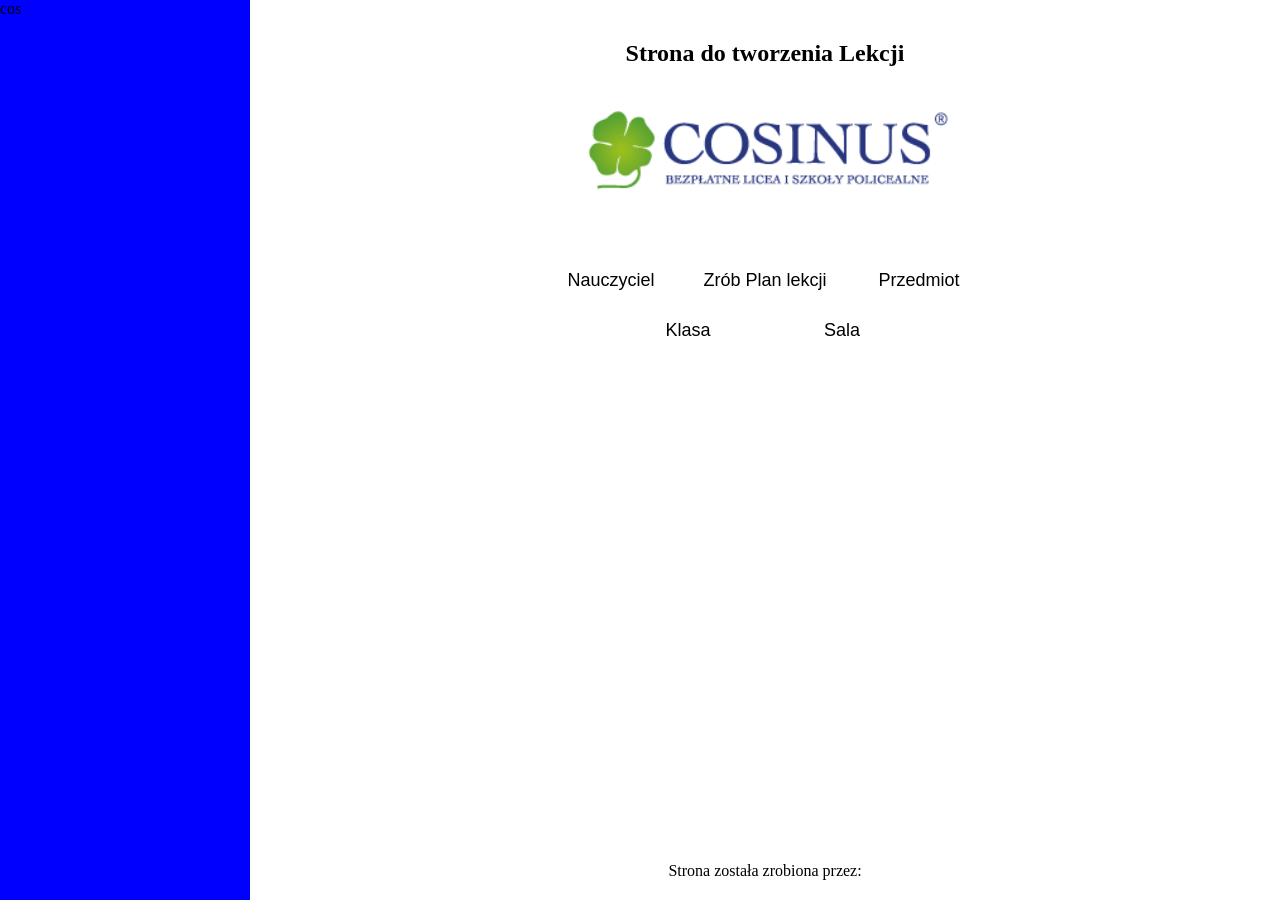
==== Untitled-1.html @ 895c7ba6 "Add new page" ====
<!DOCTYPE html>
<html lang="pl">
<head>
    <meta charset="UTF-8">
    <meta name="viewport" content="width=device-width, initial-scale=1.0">
    <title> Plan lekcji cosinus</title>
    <link rel="stylesheet" href="Untitled-2.css">
</head>
<body>
    <div class="layout">
        <aside class="sidebar">cos
            
        </aside>
        <section class="content">
    <header>
        <h2>Strona do tworzenia Lekcji</h2>
        <section id="cosinus">
            <img src="cos.png" alt="cosinus" height="125px">
        </section>
    </header>
    <main>
        <section class="pierwszeprzyciski">
        <input type="button" value="Nauczyciel" class="btn" onclick="window.location.href = 'Nauczyciel/nauczyciel.html'">
        <input type="button" value="Zrób Plan lekcji" class="btn" onclick="window.location.href='plan lekcji/planlekcji.html'">
        <input type="button" value="Przedmiot" class="btn" onclick="window.location.href ='Przedmiot/przedmiot.html'">
        </section>
        
        
        <section class="drugieprzyciski">
        <input type="button" value="Klasa" class="btn" onclick ="window.location.href='Klasa/klasa.html'">
        <input type="button" value="Sala" class="btn" onclick="window.location.href ='Sala/sala.html'">
        </section>
    </main>
    <footer>Strona została zrobiona przez:</footer>
        </section>
    </div>
</body>
</html>
---- Untitled-2.css ----
html,body{
    height: 100%;
    margin: 0;
}
.layout{
    display: flex;
    height: 100vh;
}
.sidebar{
    width: 250px;
    background-color: blue;
}
.content{
    flex: 1;
    display: flex;
    flex-direction: column;
}
header,footer{
    padding: 20px;
    text-align: center;
}
main{
    flex: 1;
    padding: 20px;
    text-align: center;
}
input[type="button"]{
    background-color: white;
    height: 50px;
    width: 150px;
    border-radius: 0;
    font-size: large;
    border: 0;
    transition: transform 0.5s ease, box-shadow 0.3s ease, text-decoration 0.3s ease;

}
input[type="button"]:hover{
    background-color: rgb(241, 236, 236);
    box-shadow: 0px 4px 8px rgba(0, 0, 0, 0.3);
    transform: translateY(-10px);
    text-decoration: underline solid black ;
    text-decoration-thickness: 2px ;
    padding-bottom: 4px;
}
.btn{
    cursor: pointer;
}
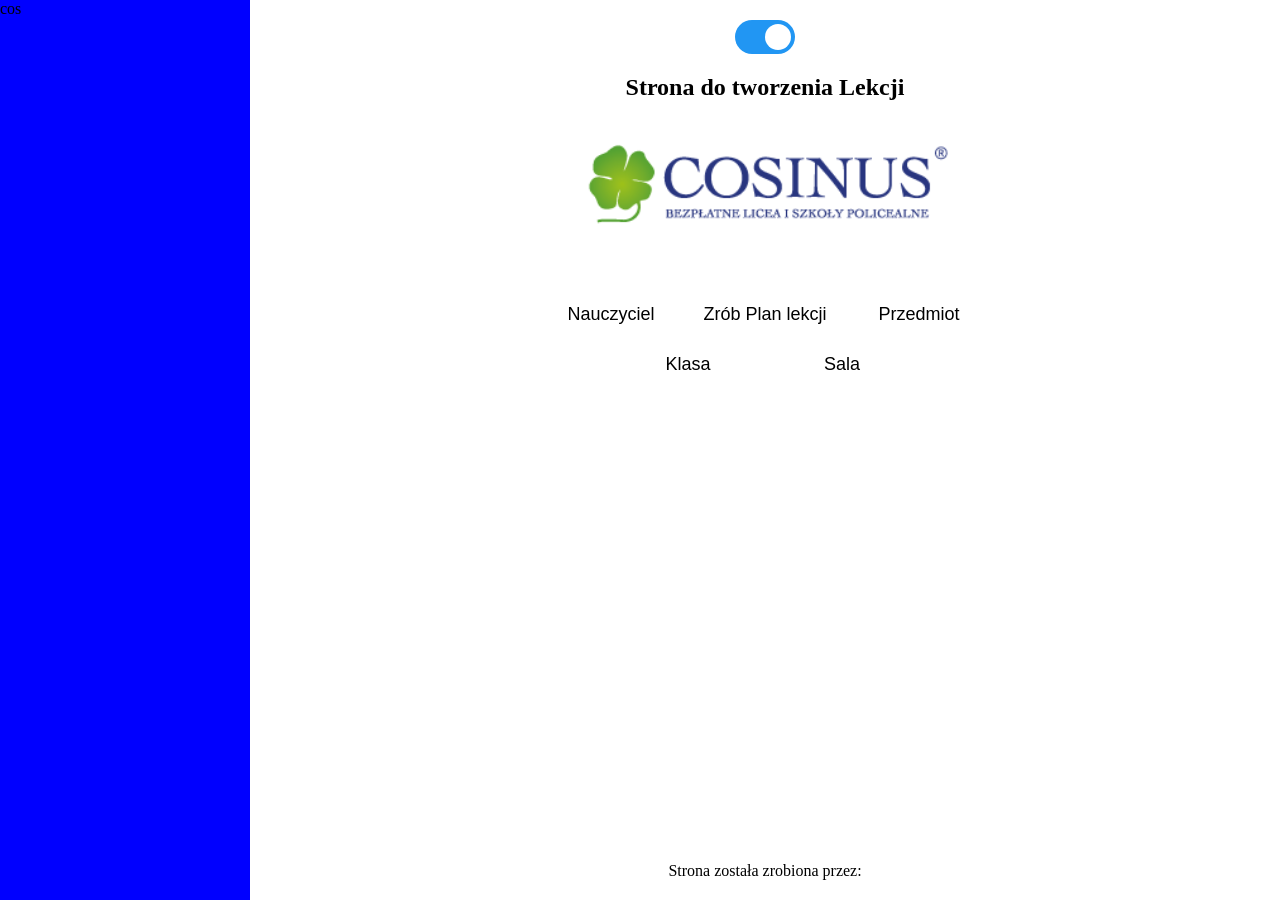
==== commit e3ca1906: "changed code" ====
--- a/Untitled-1.html
+++ b/Untitled-1.html
@@ -13,6 +13,10 @@
         </aside>
         <section class="content">
     <header>
+        <label class="switch">
+            <input type="checkbox" checked>
+            <span class="slider round"></span>
+          </label>
         <h2>Strona do tworzenia Lekcji</h2>
         <section id="cosinus">
             <img src="cos.png" alt="cosinus" height="125px">
@@ -20,15 +24,15 @@
     </header>
     <main>
         <section class="pierwszeprzyciski">
-        <input type="button" value="Nauczyciel" class="btn" onclick="window.location.href = 'Nauczyciel/nauczyciel.html'">
-        <input type="button" value="Zrób Plan lekcji" class="btn" onclick="window.location.href='plan lekcji/planlekcji.html'">
-        <input type="button" value="Przedmiot" class="btn" onclick="window.location.href ='Przedmiot/przedmiot.html'">
+        <input type="button" value="Nauczyciel" class="btn" onclick="window.location.href = '../Nauczyciel/nauczyciel.html'">
+        <input type="button" value="Zrób Plan lekcji" class="btn" onclick="window.location.href='../plan lekcji/planlekcji.html'">
+        <input type="button" value="Przedmiot" class="btn" onclick="window.location.href ='../Przedmiot/przedmiot.html'">
         </section>
         
         
         <section class="drugieprzyciski">
-        <input type="button" value="Klasa" class="btn" onclick ="window.location.href='Klasa/klasa.html'">
-        <input type="button" value="Sala" class="btn" onclick="window.location.href ='Sala/sala.html'">
+        <input type="button" value="Klasa" class="btn" onclick ="window.location.href='../Klasa/klasa.html'">
+        <input type="button" value="Sala" class="btn" onclick="window.location.href ='../Sala/sala.html'">
         </section>
     </main>
     <footer>Strona została zrobiona przez:</footer>
--- a/Untitled-2.css
+++ b/Untitled-2.css
@@ -1,6 +1,56 @@
 html,body{
     height: 100%;
     margin: 0;
+}
+.switch {
+  position: relative;
+  display: inline-block;
+  width: 60px;
+  height: 34px;
+}  
+.switch input { 
+  opacity: 0;
+  width: 0;
+  height: 0;
+}  
+.slider {
+  position: absolute;
+  cursor: pointer;
+  top: 0;
+  left: 0;
+  right: 0;
+  bottom: 0;
+  background-color: #ccc;
+  -webkit-transition: .4s;
+  transition: .4s;
+}  
+.slider:before {
+  position: absolute;
+  content: "";
+  height: 26px;
+  width: 26px;
+  left: 4px;
+  bottom: 4px;
+  background-color: white;
+  -webkit-transition: .4s;
+  transition: .4s;
+}  
+input:checked + .slider {
+  background-color: #2196F3;
+}  
+ input:focus + .slider {
+  box-shadow: 0 0 1px #2196F3;
+} 
+input:checked + .slider:before {
+  -webkit-transform: translateX(26px);
+  -ms-transform: translateX(26px);
+  transform: translateX(26px);
+}
+.slider.round {
+    border-radius: 34px;
+}  
+.slider.round:before {
+    border-radius: 50%;
 }
 .layout{
     display: flex;
